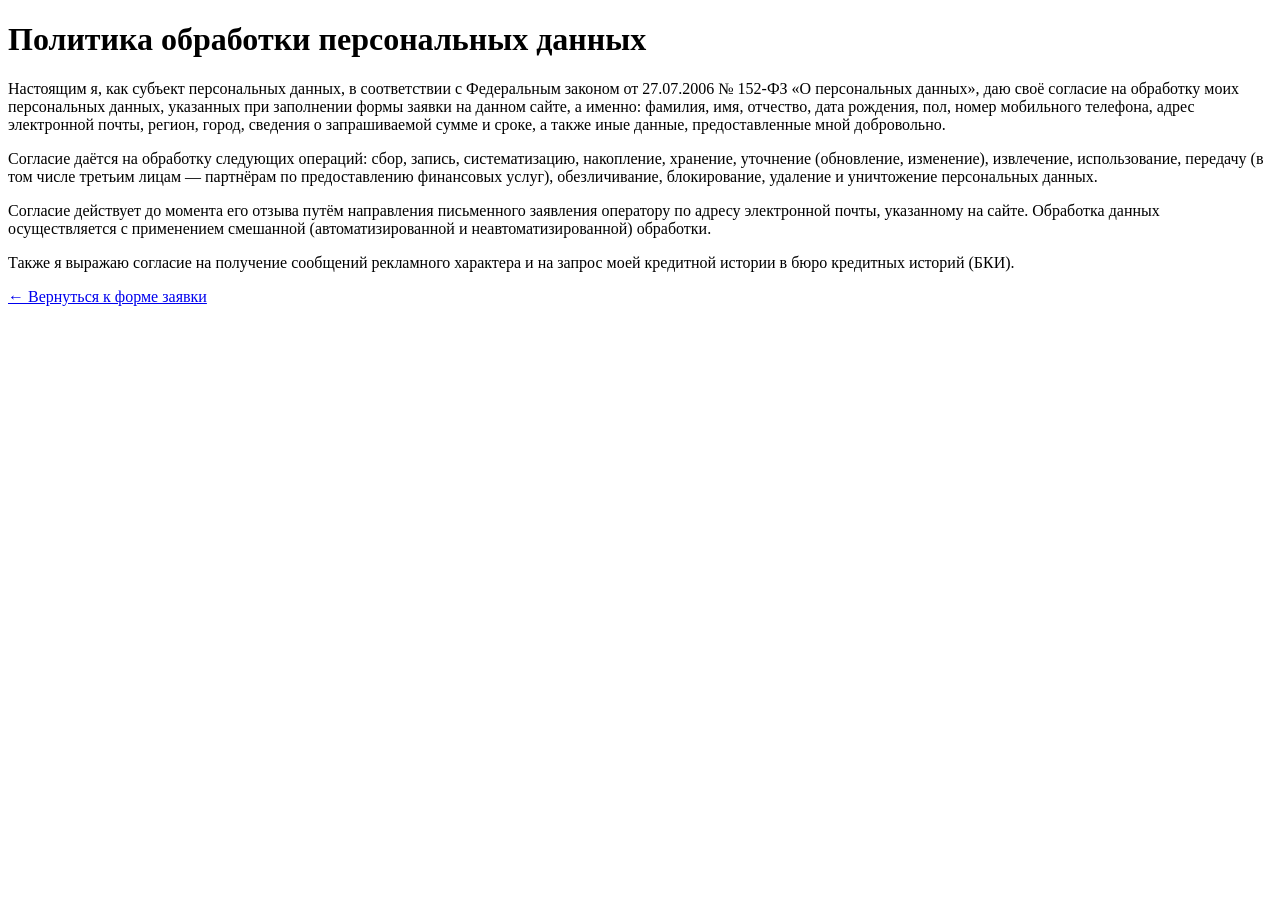
==== templates/privacy.html @ 6bceaaa0 "LeadGid landing + Flask connector (RU, 152-FZ compliant)" ====
<!DOCTYPE html>
<html lang="ru">
<head>
  <meta charset="utf-8" />
  <meta name="viewport" content="width=device-width, initial-scale=1" />
  <title>Политика обработки персональных данных</title>
  <link rel="stylesheet" href="{{ url_for('static', filename='style.css') }}" />
</head>
<body>
  <main class="card">
    <h1>Политика обработки персональных данных</h1>
    <p>Настоящим я, как субъект персональных данных, в соответствии с Федеральным законом
    от 27.07.2006 № 152-ФЗ «О персональных данных», даю своё согласие на обработку моих
    персональных данных, указанных при заполнении формы заявки на данном сайте, а именно:
    фамилия, имя, отчество, дата рождения, пол, номер мобильного телефона, адрес электронной
    почты, регион, город, сведения о запрашиваемой сумме и сроке, а также иные данные,
    предоставленные мной добровольно.</p>

    <p>Согласие даётся на обработку следующих операций: сбор, запись, систематизацию,
    накопление, хранение, уточнение (обновление, изменение), извлечение, использование,
    передачу (в том числе третьим лицам — партнёрам по предоставлению финансовых услуг),
    обезличивание, блокирование, удаление и уничтожение персональных данных.</p>

    <p>Согласие действует до момента его отзыва путём направления письменного заявления
    оператору по адресу электронной почты, указанному на сайте. Обработка данных
    осуществляется с применением смешанной (автоматизированной и неавтоматизированной) обработки.</p>

    <p>Также я выражаю согласие на получение сообщений рекламного характера и на запрос
    моей кредитной истории в бюро кредитных историй (БКИ).</p>

    <p><a href="/">← Вернуться к форме заявки</a></p>
  </main>
</body>
</html>
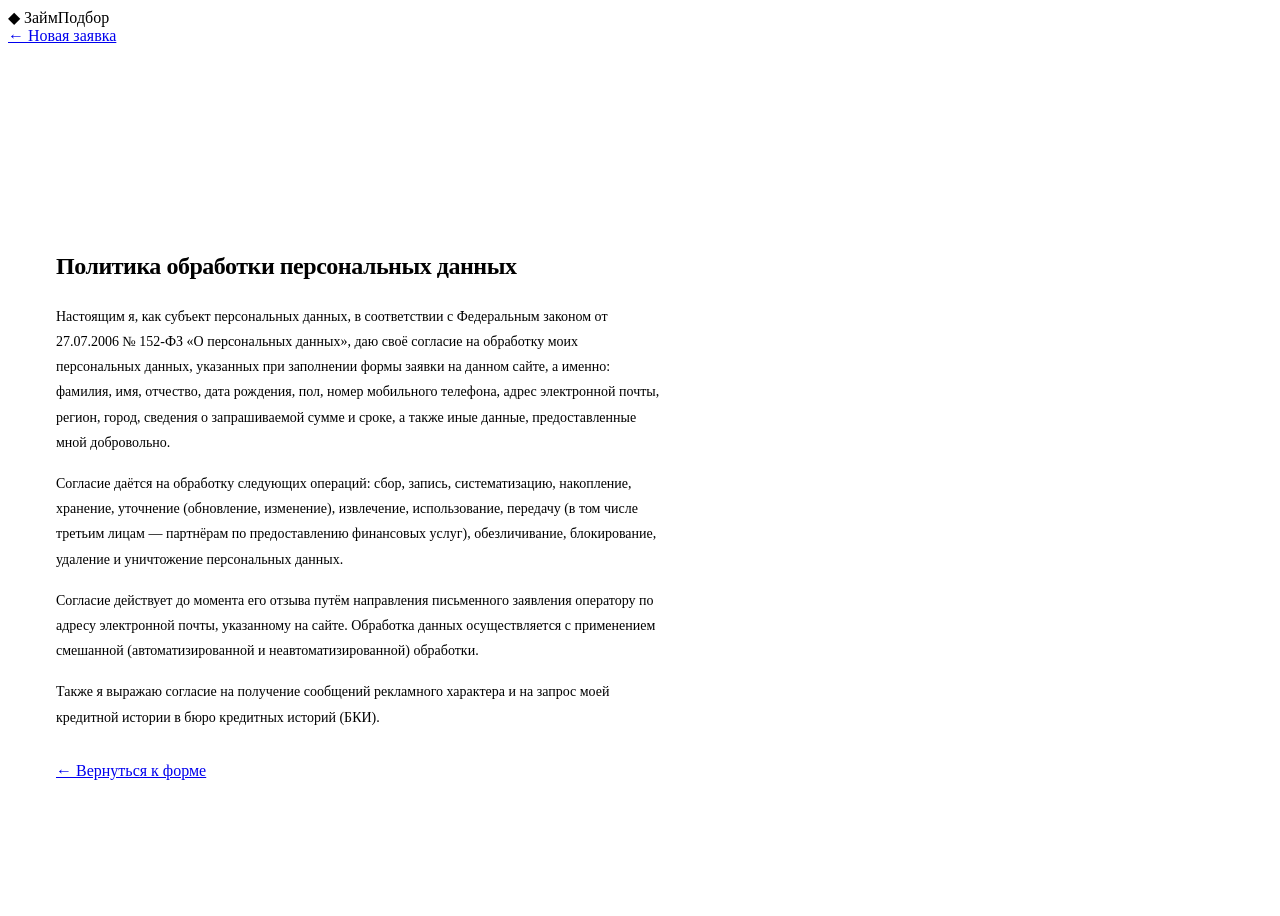
==== commit e088844c: "Dark premium redesign: fintech style, ambient glow, Inter font, gradient accents" ====
--- a/templates/privacy.html
+++ b/templates/privacy.html
@@ -4,31 +4,57 @@
   <meta charset="utf-8" />
   <meta name="viewport" content="width=device-width, initial-scale=1" />
   <title>Политика обработки персональных данных</title>
+  <link rel="preconnect" href="https://fonts.googleapis.com" />
+  <link rel="preconnect" href="https://fonts.gstatic.com" crossorigin />
+  <link href="https://fonts.googleapis.com/css2?family=Inter:wght@400;500;600;700;800&display=swap" rel="stylesheet" />
   <link rel="stylesheet" href="{{ url_for('static', filename='style.css') }}" />
 </head>
 <body>
-  <main class="card">
-    <h1>Политика обработки персональных данных</h1>
-    <p>Настоящим я, как субъект персональных данных, в соответствии с Федеральным законом
-    от 27.07.2006 № 152-ФЗ «О персональных данных», даю своё согласие на обработку моих
-    персональных данных, указанных при заполнении формы заявки на данном сайте, а именно:
-    фамилия, имя, отчество, дата рождения, пол, номер мобильного телефона, адрес электронной
-    почты, регион, город, сведения о запрашиваемой сумме и сроке, а также иные данные,
-    предоставленные мной добровольно.</p>
+  <div class="glow glow-1"></div>
+  <div class="glow glow-2"></div>
+  <header class="site-header">
+    <div class="container header-inner">
+      <div class="brand">
+        <span class="brand-icon">◆</span>
+        <span>ЗаймПодбор</span>
+      </div>
+      <nav class="site-nav">
+        <a href="/">← Новая заявка</a>
+      </nav>
+    </div>
+  </header>
 
-    <p>Согласие даётся на обработку следующих операций: сбор, запись, систематизацию,
-    накопление, хранение, уточнение (обновление, изменение), извлечение, использование,
-    передачу (в том числе третьим лицам — партнёрам по предоставлению финансовых услуг),
-    обезличивание, блокирование, удаление и уничтожение персональных данных.</p>
+  <main style="position:relative;z-index:1;padding:140px 0 80px;">
+    <div class="container" style="max-width:700px;">
+      <div class="form-wrapper" style="grid-template-columns:1fr;padding:48px;">
+        <h2 style="font-size:24px;font-weight:700;letter-spacing:-0.02em;margin-bottom:24px;">Политика обработки персональных данных</h2>
 
-    <p>Согласие действует до момента его отзыва путём направления письменного заявления
-    оператору по адресу электронной почты, указанному на сайте. Обработка данных
-    осуществляется с применением смешанной (автоматизированной и неавтоматизированной) обработки.</p>
+        <div style="font-size:14px;color:var(--muted);line-height:1.8;">
+          <p style="margin-bottom:16px;">Настоящим я, как субъект персональных данных, в соответствии с Федеральным законом
+          от 27.07.2006 № 152-ФЗ «О персональных данных», даю своё согласие на обработку моих
+          персональных данных, указанных при заполнении формы заявки на данном сайте, а именно:
+          фамилия, имя, отчество, дата рождения, пол, номер мобильного телефона, адрес электронной
+          почты, регион, город, сведения о запрашиваемой сумме и сроке, а также иные данные,
+          предоставленные мной добровольно.</p>
 
-    <p>Также я выражаю согласие на получение сообщений рекламного характера и на запрос
-    моей кредитной истории в бюро кредитных историй (БКИ).</p>
+          <p style="margin-bottom:16px;">Согласие даётся на обработку следующих операций: сбор, запись, систематизацию,
+          накопление, хранение, уточнение (обновление, изменение), извлечение, использование,
+          передачу (в том числе третьим лицам — партнёрам по предоставлению финансовых услуг),
+          обезличивание, блокирование, удаление и уничтожение персональных данных.</p>
 
-    <p><a href="/">← Вернуться к форме заявки</a></p>
+          <p style="margin-bottom:16px;">Согласие действует до момента его отзыва путём направления письменного заявления
+          оператору по адресу электронной почты, указанному на сайте. Обработка данных
+          осуществляется с применением смешанной (автоматизированной и неавтоматизированной) обработки.</p>
+
+          <p>Также я выражаю согласие на получение сообщений рекламного характера и на запрос
+          моей кредитной истории в бюро кредитных историй (БКИ).</p>
+        </div>
+
+        <div style="margin-top:32px;">
+          <a class="btn-glow" href="/" style="display:inline-flex;">← Вернуться к форме</a>
+        </div>
+      </div>
+    </div>
   </main>
 </body>
 </html>
